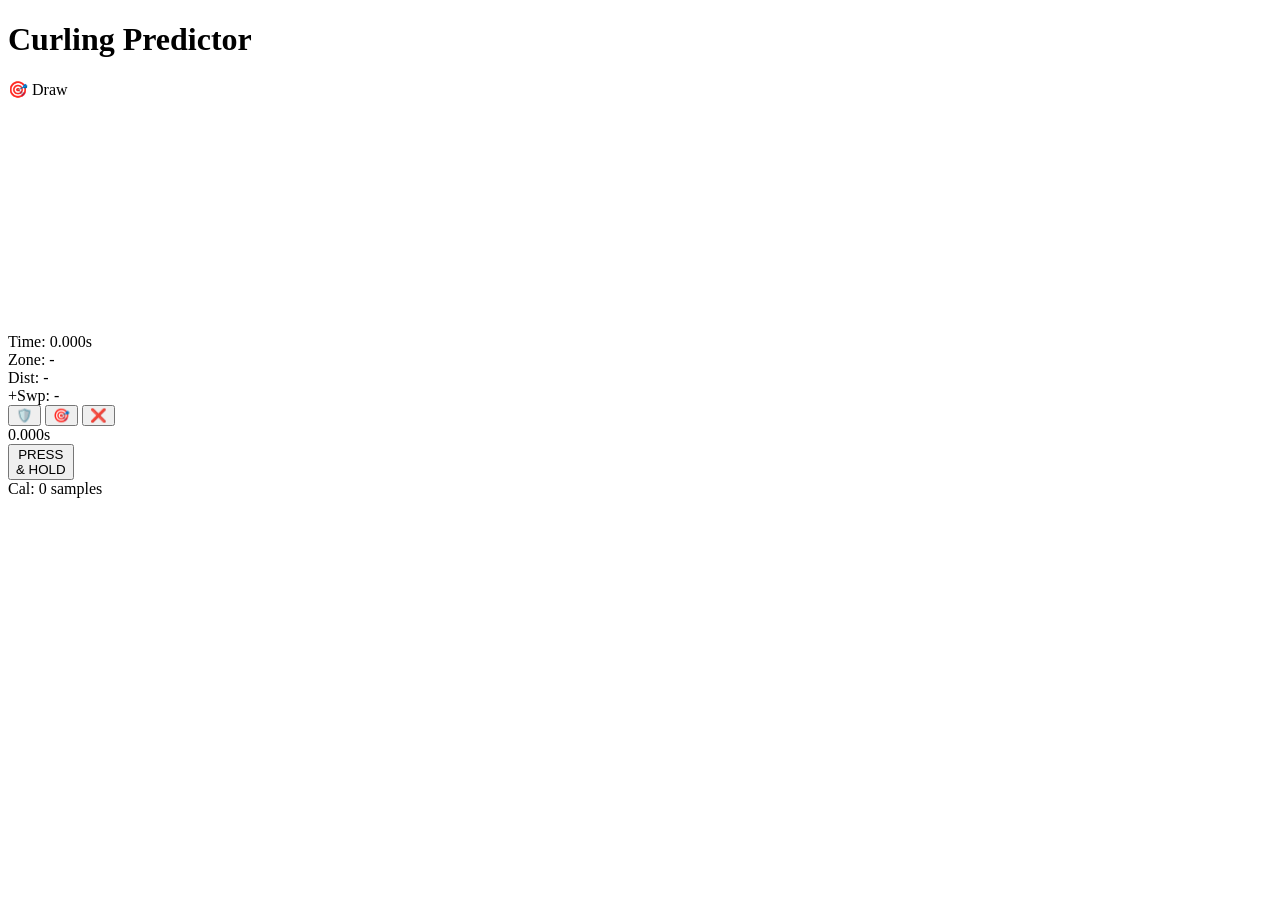
==== apps/app/index.html @ a600bc1f "Remove unused static app and update title from Experimental to production Co-authored-by: RiveCo <71" ====
<!DOCTYPE html>
<html lang="en">
<head>
    <meta charset="UTF-8">
    <meta name="viewport" content="width=device-width, initial-scale=1.0, user-scalable=no, viewport-fit=cover">
    <meta name="apple-mobile-web-app-capable" content="yes">
    <meta name="mobile-web-app-capable" content="yes">
    <title>Curling Timer X</title>
    <link rel="stylesheet" href="/src/new-style.css">
</head>
<body>
    <!-- New Experimental Timer Screen -->
    <div id="new-main-screen" class="screen">
        <header class="header">
            <h1 class="app-title">Curling Predictor</h1>
            <div id="zone-display" class="zone-display">
                <span class="zone-icon">🎯</span>
                <span class="zone-label">Draw</span>
            </div>
        </header>

        <main class="main-content">
            <!-- Full Height Canvas + Side Panel -->
            <section class="visualization-section">
                <!-- Canvas takes full height -->
                <canvas id="rink-canvas" width="80" height="230" class="rink-canvas"></canvas>
                
                <!-- Right side panel with all controls -->
                <div class="side-panel">
                    <!-- Info Items -->
                    <div class="info-compact">
                        <div class="info-row">
                            <span class="info-label">Time:</span>
                            <span id="info-time" class="info-value">0.000s</span>
                        </div>
                        <div class="info-row">
                            <span class="info-label">Zone:</span>
                            <span id="info-zone" class="info-value">-</span>
                        </div>
                        <div class="info-row">
                            <span class="info-label">Dist:</span>
                            <span id="info-distance" class="info-value">-</span>
                        </div>
                        <div class="info-row">
                            <span class="info-label">+Swp:</span>
                            <span id="info-swept" class="info-value">-</span>
                        </div>
                    </div>

                    <!-- Zone Selection -->
                    <div class="zone-section">
                        <button id="zone-guard" class="zone-button">
                            <span class="zone-icon">🛡️</span>
                        </button>
                        <button id="zone-draw" class="zone-button active">
                            <span class="zone-icon">🎯</span>
                        </button>
                        <button id="zone-takeout" class="zone-button">
                            <span class="zone-icon">❌</span>
                        </button>
                    </div>

                    <!-- Feedback -->
                    <div class="feedback-section">
                        <div id="sweep-recommendation" class="sweep-recommendation"></div>
                        <div id="score-indicator" class="score-indicator"></div>
                    </div>

                    <!-- Timer & Control -->
                    <div class="control-section">
                        <div id="new-timer-display" class="timer-display">0.000s</div>
                        <button id="new-start-button" class="start-button">
                            <span class="button-text">PRESS<br>& HOLD</span>
                        </button>
                    </div>
                </div>
            </section>
        </main>

        <footer class="footer">
            <div class="calibration-info">
                Cal: <span id="cal-samples">0</span> samples
            </div>
        </footer>
    </div>

    <!-- Scripts -->
    <script type="module" src="/src/new-main.js"></script>
</body>
</html>
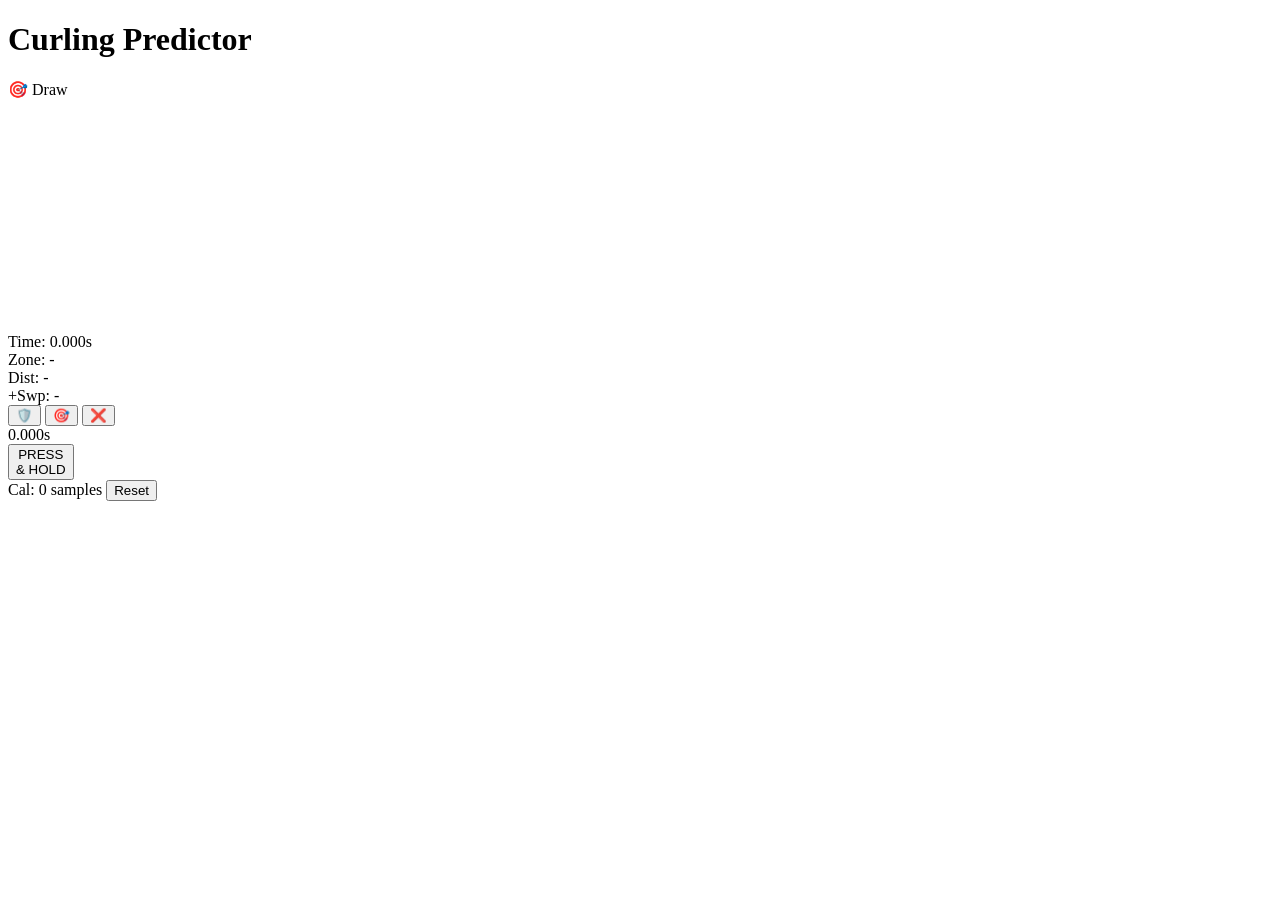
==== commit 2c911c73: "Fix physics calculations and add reset button - Changed default deceleration from 0.18 to 0.125 ft/s" ====
--- a/apps/app/index.html
+++ b/apps/app/index.html
@@ -80,6 +80,7 @@
         <footer class="footer">
             <div class="calibration-info">
                 Cal: <span id="cal-samples">0</span> samples
+                <button id="reset-calibration" class="reset-button" title="Reset calibration to defaults">Reset</button>
             </div>
         </footer>
     </div>
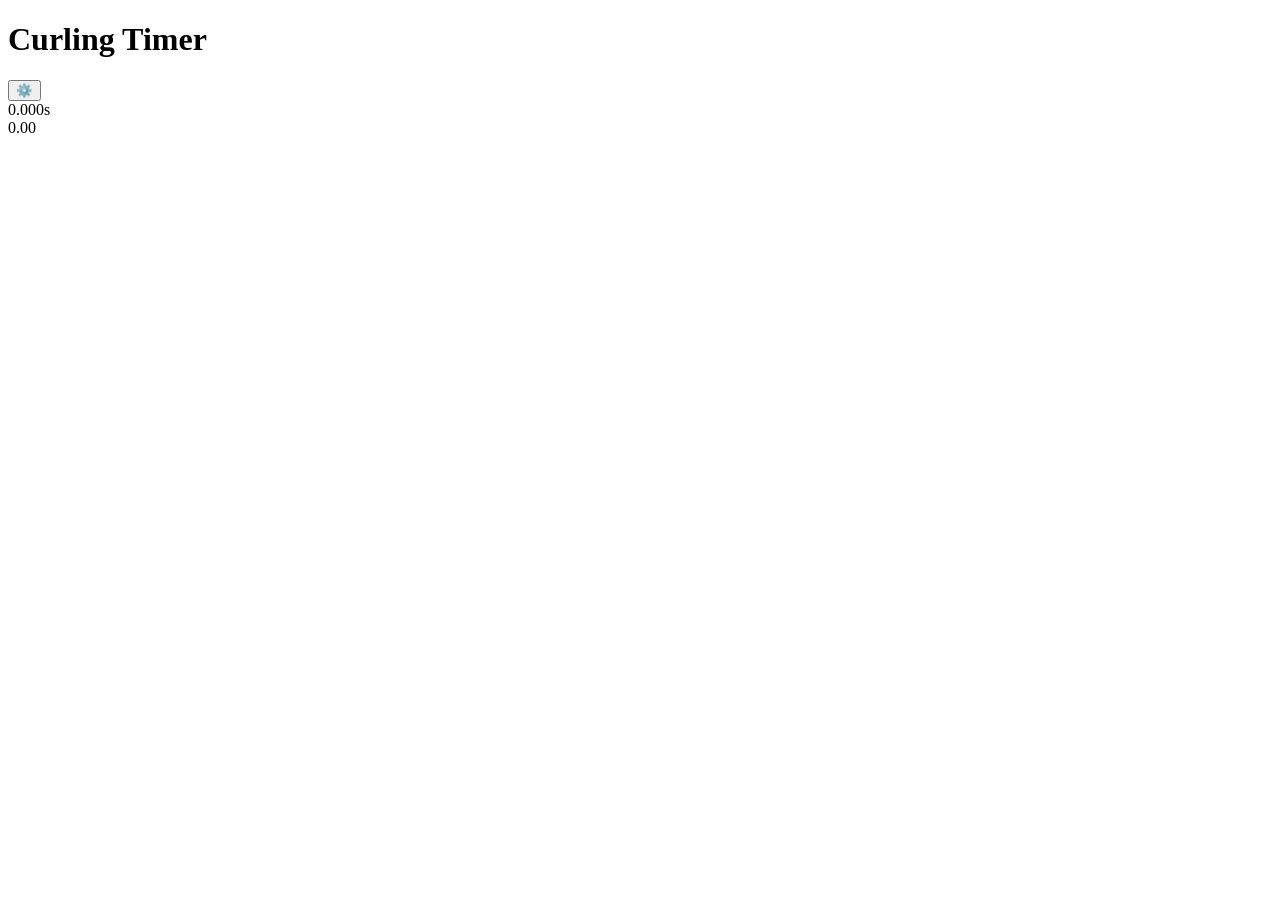
==== commit 5c116d7b: "Add home screen with stopwatch design and navigation Co-authored-by: RiveCo <71951670+RiveCo@users.n" ====
--- a/apps/app/index.html
+++ b/apps/app/index.html
@@ -7,12 +7,44 @@
     <meta name="mobile-web-app-capable" content="yes">
     <title>Curling Timer X</title>
     <link rel="stylesheet" href="/src/new-style.css">
+    <link rel="stylesheet" href="/src/home-style.css">
 </head>
 <body>
-    <!-- New Experimental Timer Screen -->
-    <div id="new-main-screen" class="screen">
+    <!-- Home Screen (Stopwatch Style) -->
+    <div id="home-screen" class="screen" style="display: block;">
+        <header class="header home-header">
+            <h1 class="app-title">Curling Timer</h1>
+            <button id="nav-to-advanced" class="nav-button" title="Advanced View">⚙️</button>
+        </header>
+
+        <main class="home-main">
+            <!-- Vertical scale with lines -->
+            <div class="scale-container">
+                <div class="scale-line hog-line"></div>
+                <div class="scale-line front-house-line"></div>
+                <div class="scale-line back-line"></div>
+                
+                <!-- Draggable position indicators -->
+                <div id="home-predicted-pos" class="position-indicator predicted"></div>
+                <div id="home-swept-pos" class="position-indicator swept"></div>
+            </div>
+
+            <!-- Center time display -->
+            <div class="center-content">
+                <div id="home-time-display" class="home-time-display" data-zone="draw">0.000s</div>
+                <div id="home-sweep-percentage" class="sweep-percentage">0.00</div>
+            </div>
+
+            <!-- Touch area for timer control -->
+            <div id="home-timer-touch-area" class="timer-touch-area"></div>
+        </main>
+    </div>
+
+    <!-- Advanced Screen (Original Experimental Timer) -->
+    <div id="new-main-screen" class="screen" style="display: none;">
         <header class="header">
             <h1 class="app-title">Curling Predictor</h1>
+            <button id="nav-to-home" class="nav-button" title="Home View">🏠</button>
             <div id="zone-display" class="zone-display">
                 <span class="zone-icon">🎯</span>
                 <span class="zone-label">Draw</span>
@@ -86,6 +118,6 @@
     </div>
 
     <!-- Scripts -->
-    <script type="module" src="/src/new-main.js"></script>
+    <script type="module" src="/src/app-init.js"></script>
 </body>
 </html>
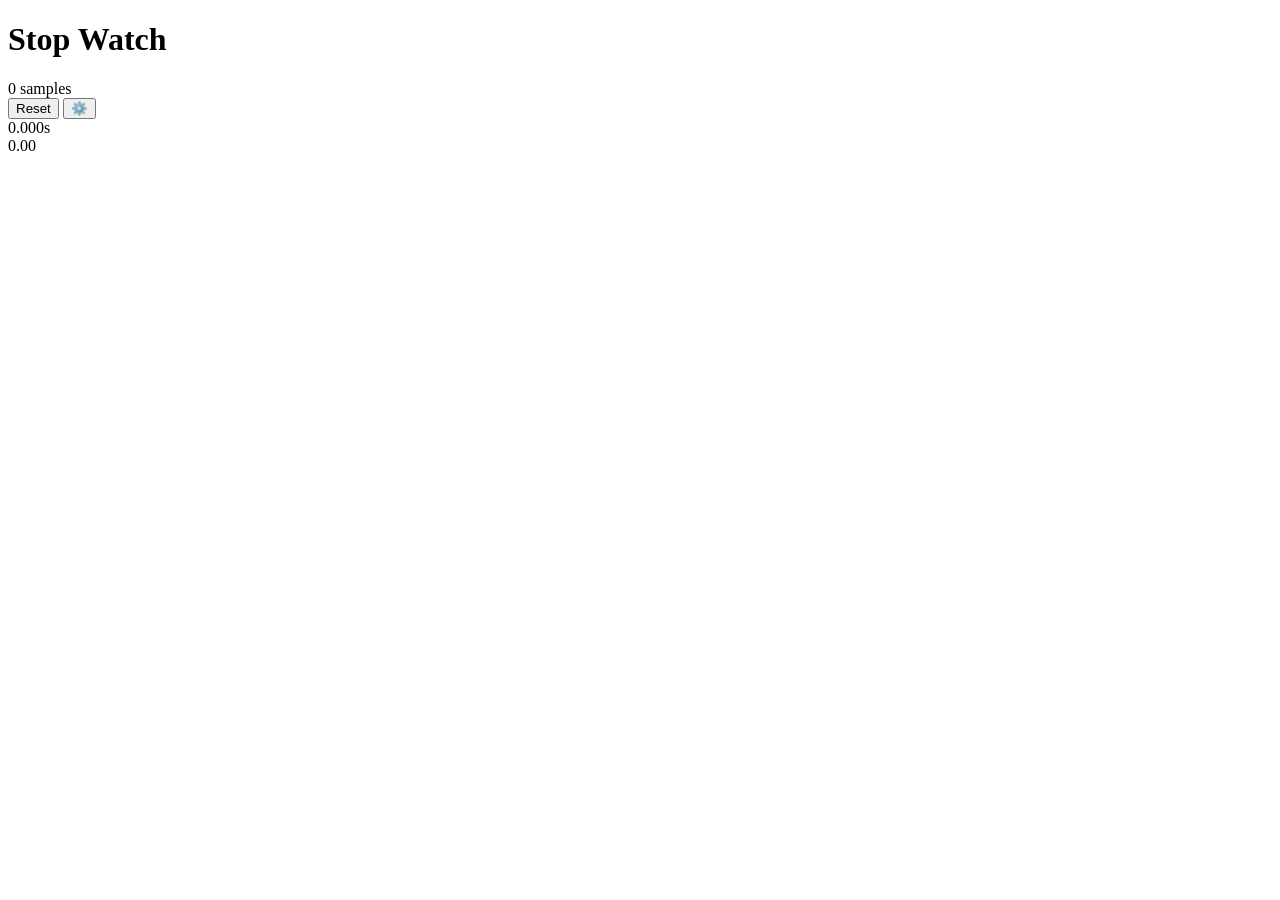
==== commit 1faed496: "Add reset button and samples display to Stop Watch screen Co-authored-by: RiveCo <71951670+RiveCo@us" ====
--- a/apps/app/index.html
+++ b/apps/app/index.html
@@ -13,8 +13,14 @@
     <!-- Home Screen (Stopwatch Style) -->
     <div id="home-screen" class="screen" style="display: block;">
         <header class="header home-header">
-            <h1 class="app-title">Curling Timer</h1>
-            <button id="nav-to-advanced" class="nav-button" title="Advanced View">⚙️</button>
+            <h1 class="app-title">Stop Watch</h1>
+            <div class="home-header-right">
+                <div class="home-samples-info">
+                    <span id="home-cal-samples">0</span> samples
+                </div>
+                <button id="home-reset-calibration" class="home-reset-button" title="Reset calibration to defaults">Reset</button>
+                <button id="nav-to-advanced" class="nav-button" title="Advanced View">⚙️</button>
+            </div>
         </header>
 
         <main class="home-main">
@@ -23,11 +29,11 @@
                 <div class="scale-line hog-line"></div>
                 <div class="scale-line front-house-line"></div>
                 <div class="scale-line back-line"></div>
-                
-                <!-- Draggable position indicators -->
-                <div id="home-predicted-pos" class="position-indicator predicted"></div>
-                <div id="home-swept-pos" class="position-indicator swept"></div>
             </div>
+            
+            <!-- Draggable position indicators -->
+            <div id="home-predicted-pos" class="position-indicator predicted"></div>
+            <div id="home-swept-pos" class="position-indicator swept"></div>
 
             <!-- Center time display -->
             <div class="center-content">
